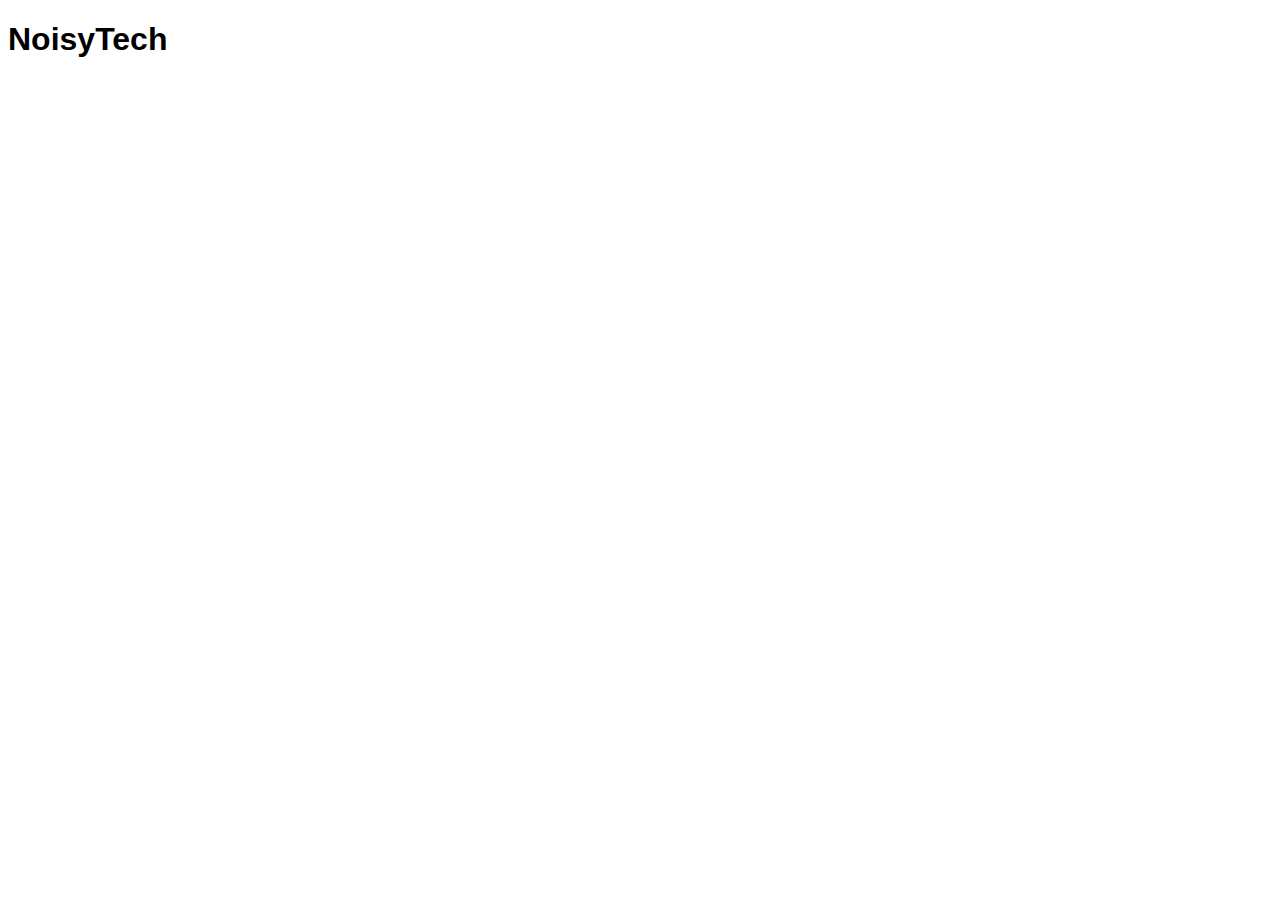
==== index.html @ 9529a520 "Update" ====
<!DOCTYPE html>
<html>
	<head>
		<link rel="stylesheet" href="./css/style.css">
		<script type="text/javascript" src="./js/hipercode.js"></script>
	</head>
	<body>
		<script>
HC.require("./js/hipercode/index.js", function(tag){
	document.querySelector("body").appendChild(tag);
});
		</script>
	</body>
</html>
---- css/style.css ----
body {
	font-family: "Segoe UI",Calibri,Arial,sans-serif;
}
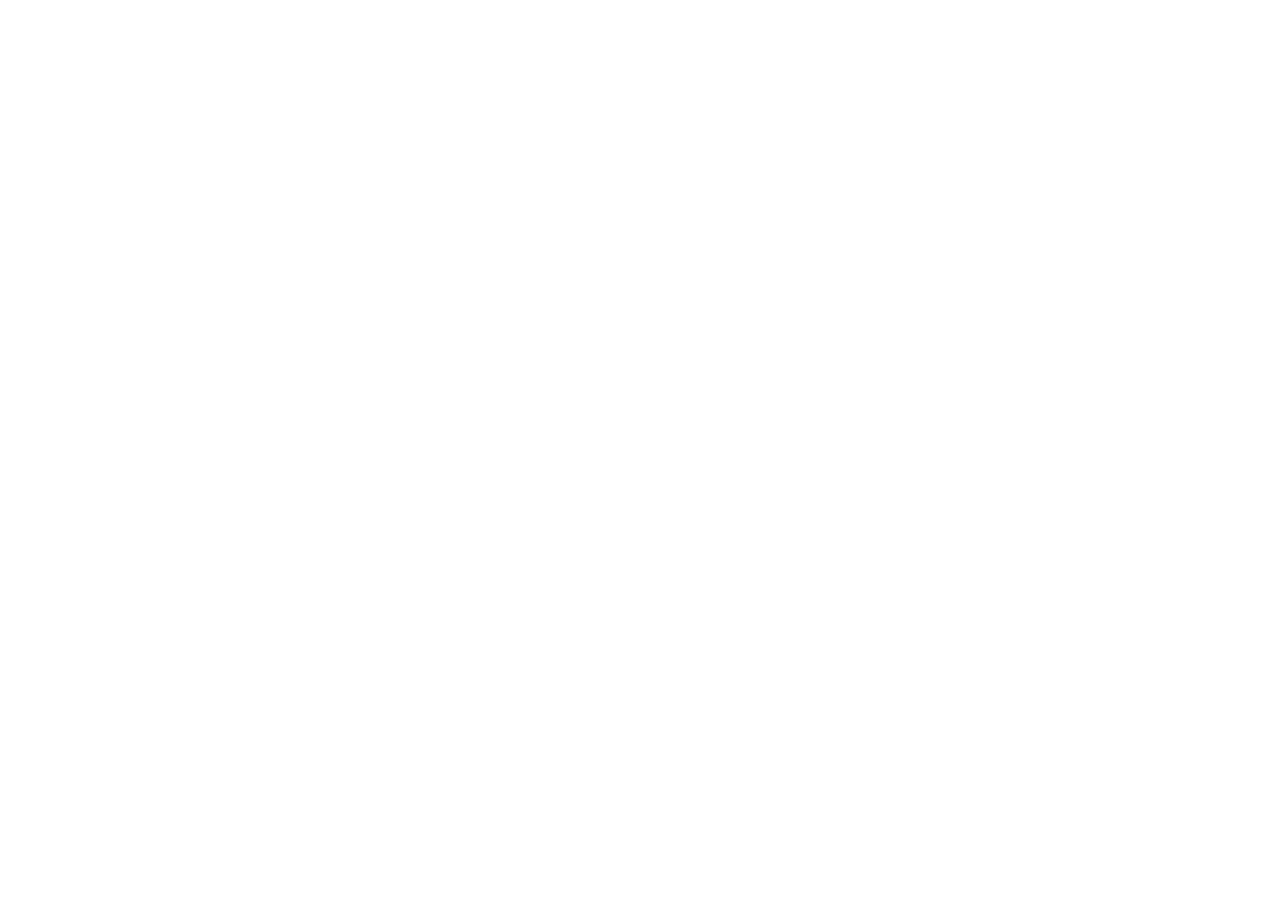
==== commit 2e52a286: "Update" ====
--- a/index.html
+++ b/index.html
@@ -6,9 +6,13 @@
 	</head>
 	<body>
 		<script>
-HC.require("./js/hipercode/index.js", function(tag){
-	document.querySelector("body").appendChild(tag);
-});
+function init() {
+	var indexPage = HC.require("./js/hipercode/index.js");
+	document.querySelector("body").appendChild(indexPage);
+}
+document.onload = function(){
+	init();
+}
 		</script>
 	</body>
 </html>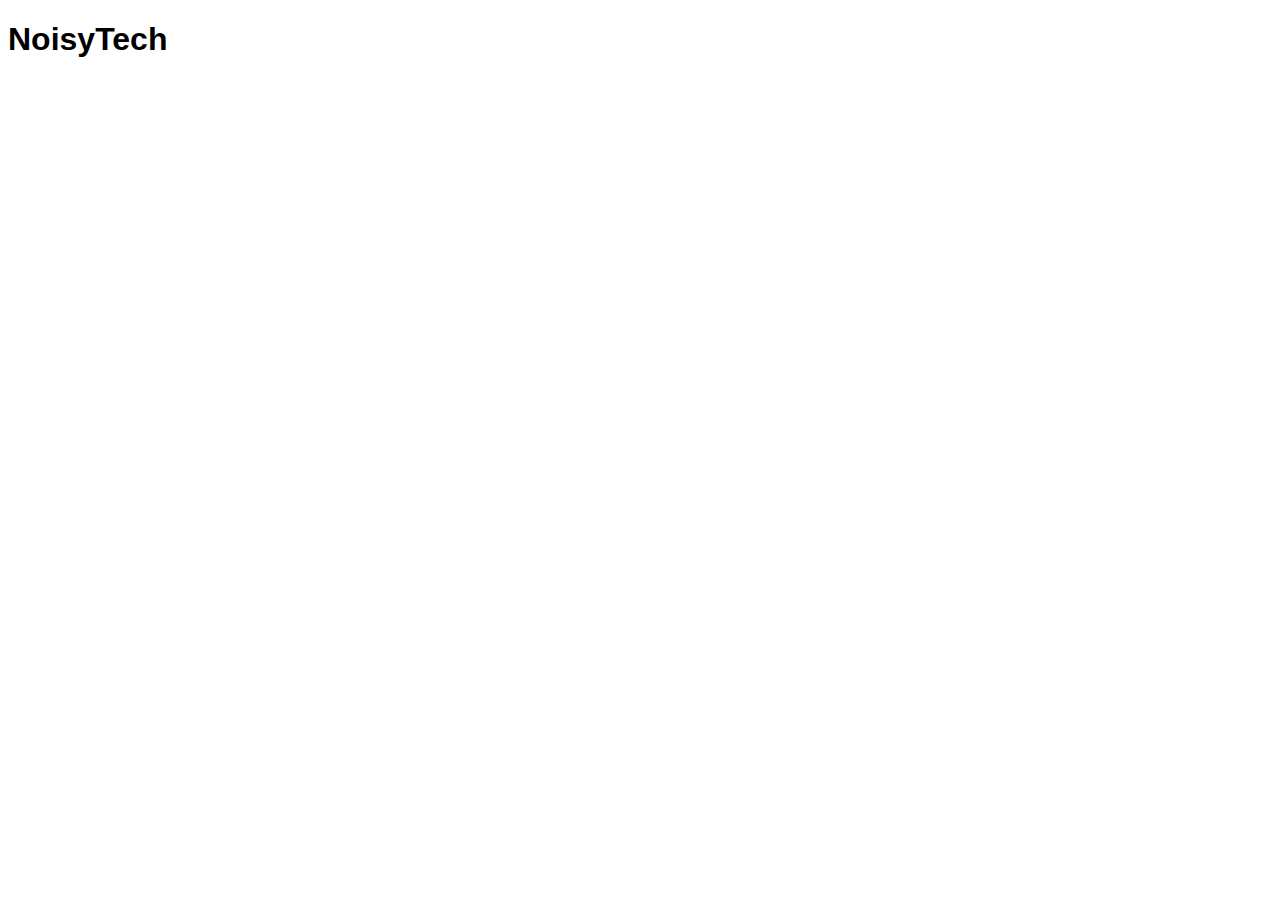
==== commit a108fd39: "Update" ====
--- a/index.html
+++ b/index.html
@@ -6,13 +6,8 @@
 	</head>
 	<body>
 		<script>
-function init() {
-	var indexPage = HC.require("./js/hipercode/index.js");
-	document.querySelector("body").appendChild(indexPage);
-}
-document.onload = function(){
-	init();
-}
+var indexPage = HC.require("./js/hipercode/index.js");
+document.querySelector("body").appendChild(indexPage);
 		</script>
 	</body>
 </html>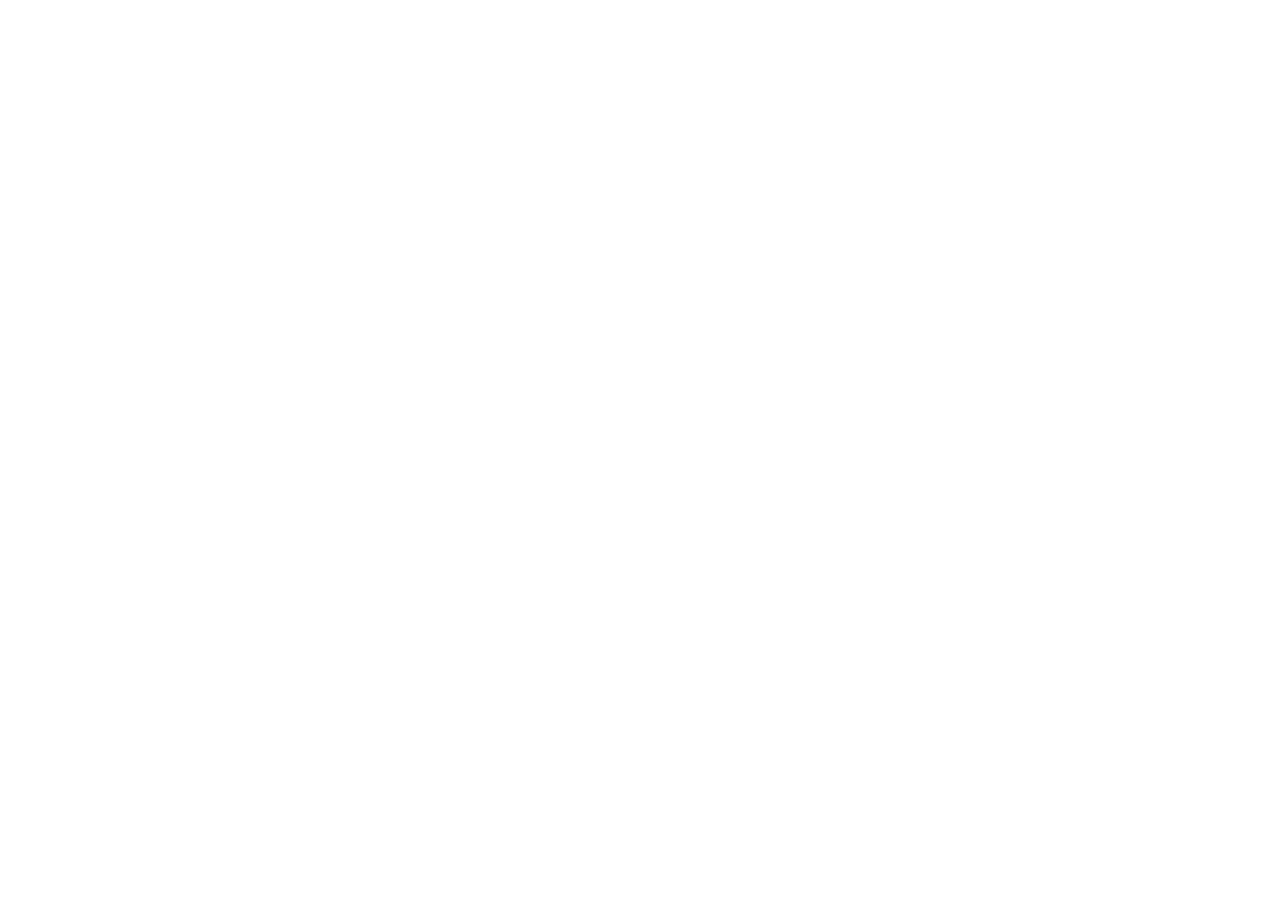
==== commit ef257da1: "Update" ====
--- a/index.html
+++ b/index.html
@@ -6,7 +6,7 @@
 	</head>
 	<body>
 		<script>
-var indexPage = HC.require("./js/hipercode/index.js");
+var indexPage = HC.require("./js/hipercode/"+(HC.parseUrl().search).slice(1);+".js");
 document.querySelector("body").appendChild(indexPage);
 		</script>
 	</body>
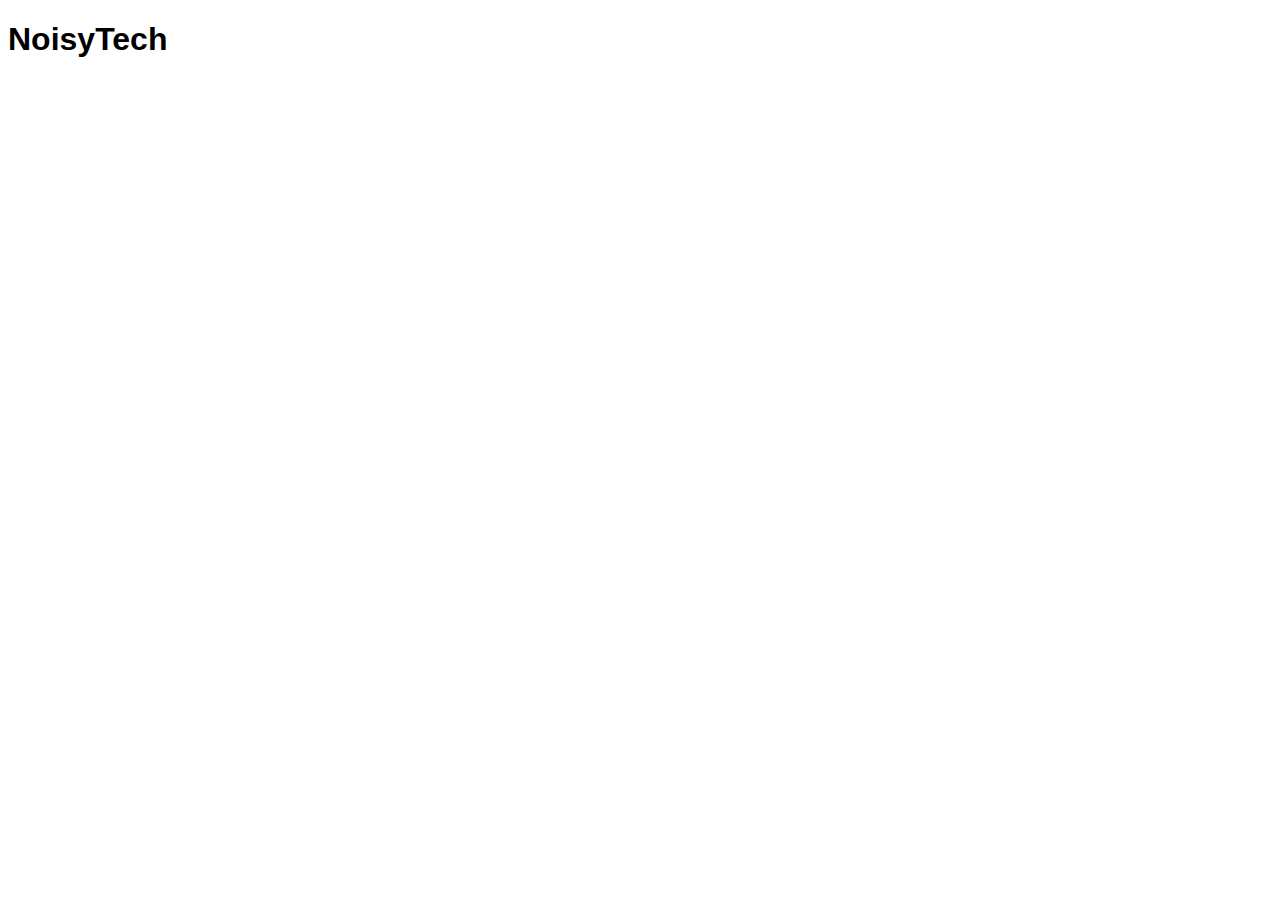
==== commit d2232b4d: "Update" ====
--- a/index.html
+++ b/index.html
@@ -6,8 +6,19 @@
 	</head>
 	<body>
 		<script>
-var indexPage = HC.require("./js/hipercode/"+(HC.parseUrl().search).slice(1);+".js");
-document.querySelector("body").appendChild(indexPage);
+var reqPage = (HC.parseUrl().search).slice(1);
+switch(reqPage) {
+	case "":
+		reqPage = "index";
+		break;
+	case "index":
+		break;
+	default:
+		reqPage = "404";
+		break;
+}
+var page = HC.require("./js/hipercode/"+reqPage+".js");
+document.querySelector("body").appendChild(page);
 		</script>
 	</body>
 </html>